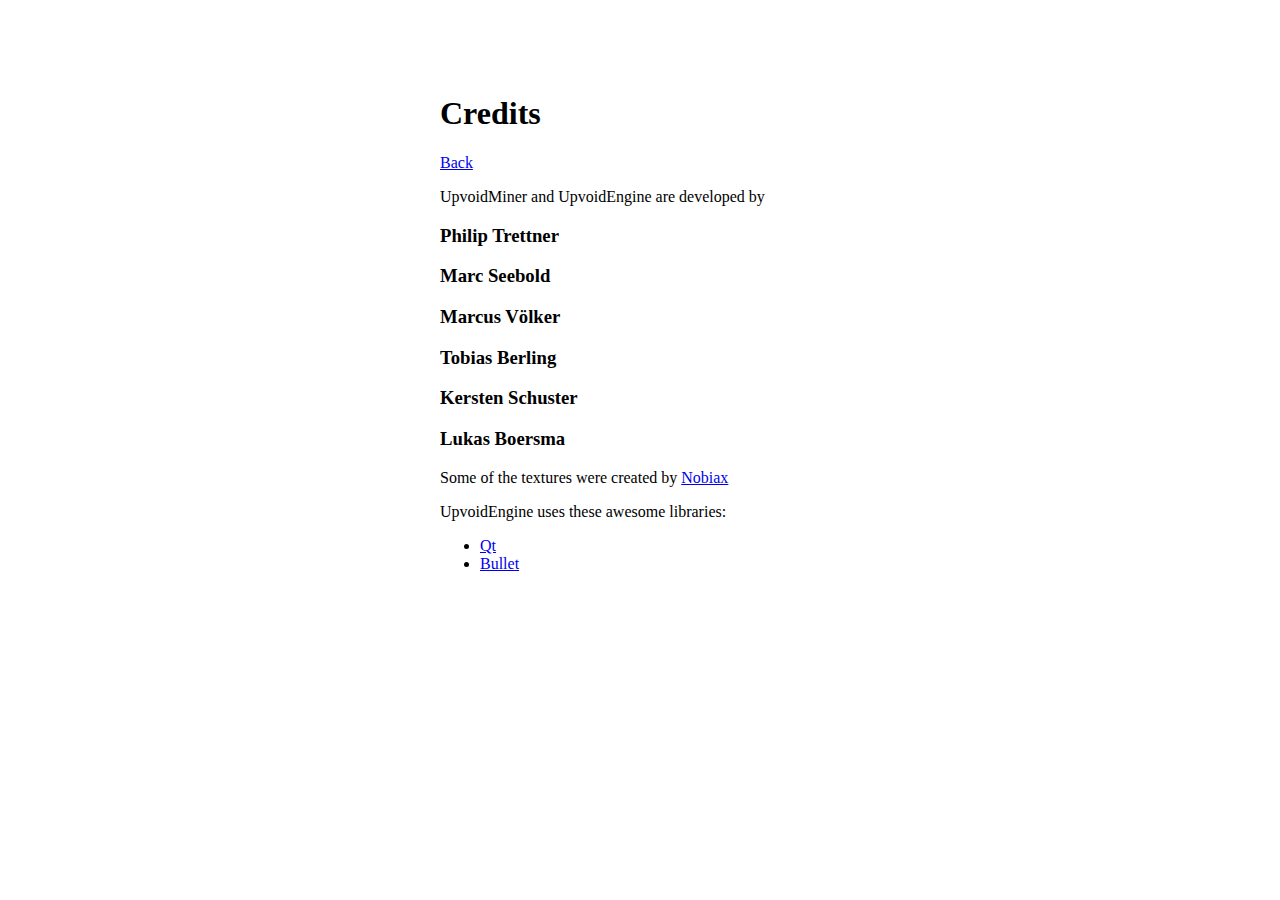
==== htdocs/Credits.html @ 0a4cf01a "Some changes and additions to credits page. - #112" ====
﻿<!DOCTYPE html>

<html>
<head>
    <meta http-equiv="Content-Type" content="text/html; charset=utf-8">
    <link rel="stylesheet" href="/Mods/Upvoid/Web.Tools.Common/1.0.0/css/bootstrap.min.css">
    <link rel="stylesheet" href="/Mods/Upvoid/Web.Tools.Common/1.0.0/css/font-awesome.css">
    <title>Credits</title>
</head>
<body style="background: transparent; padding: 1em;">
    <div class="panel panel-default" style="width: 75%; max-width: 400px; margin: 50px auto 0px auto;">
        <div class="panel-body text-center" style="max-height:500px; overflow-y: auto;">
            <h1>Credits</h1>
            <p><a class="btn btn-primary" href="MainMenu.html">Back</a></p>
<p>UpvoidMiner and UpvoidEngine are developed by</p>
            <h3>Philip Trettner</h3>
            <h3>Marc Seebold</h3>
            <h3>Marcus Völker</h3>
            <h3>Tobias Berling</h3>
            <h3>Kersten Schuster</h3>
            <h3>Lukas Boersma</h3>
            <div style="text-align: left;">
                <p>Some of the textures were created by <a href="javascript:clickUrl('http://nobiax.deviantart.com/')"><i class="fa fa-external-link"></i> Nobiax</a></p>
                <p>UpvoidEngine uses these awesome libraries:</p>
                <ul>
                    <li><a href="javascript:clickUrl('http://qt-project.org/')"><i class="fa fa-external-link"></i> Qt</a></li>
                    <li><a href="javascript:clickUrl('http://bulletphysics.org/')"><i class="fa fa-external-link"></i> Bullet</a></li>
                    <li><a href="javascript:clickUrl('http://assimp.sourceforge.net/')"><i class="fa fa-external-link"></i> Assimp</a></li>
                    <li><a href="javascript:clickUrl('http://www.opengl.org/')"><i class="fa fa-external-link"></i> OpenGL</a></li>
                    <li><a href="javascript:clickUrl('http://glew.sourceforge.net/')"><i class="fa fa-external-link"></i> GLEW</a></li>
                    <li><a href="javascript:clickUrl('http://www.glfw.org/')"><i class="fa fa-external-link"></i> GLFW</a></li>
                    <li><a href="javascript:clickUrl('http://www.graphics.rwth-aachen.de/')"><i class="fa fa-external-link"></i> ACGL</a></li>
                    <li><a href="javascript:clickUrl('http://glm.g-truc.net/')"><i class="fa fa-external-link"></i> GLM</a></li>
                    <li><a href="javascript:clickUrl('http://code.google.com/p/googletest/')"><i class="fa fa-external-link"></i> Google Test</a></li>
                    <li><a href="javascript:clickUrl('http://code.google.com/p/asmjit/')"><i class="fa fa-external-link"></i> asmjit</a></li>
                    <li><a href="javascript:clickUrl('http://eigen.tuxfamily.org/')"><i class="fa fa-external-link"></i> Eigen</a></li>
                    <li><a href="javascript:clickUrl('http://www.mono-project.com/')"><i class="fa fa-external-link"></i> Mono</a></li>
                    <li><a href="javascript:clickUrl('http://www.vorbis.com/')"><i class="fa fa-external-link"></i> Ogg Vorbis</a></li>
                    <li><a href="javascript:clickUrl('http://openal-soft.sourceforge.net/')"><i class="fa fa-external-link"></i> OpenAL Soft</a></li>
                    <li><a href="javascript:clickUrl('http://code.google.com/p/snappy/')"><i class="fa fa-external-link"></i> Snappy</a></li>
                    <li><a href="javascript:clickUrl('http://tclap.sourceforge.net/')"><i class="fa fa-external-link"></i> TCLAP</a></li>
                    <li><a href="javascript:clickUrl('http://github.com/vinipsmaker/tufao')"><i class="fa fa-external-link"></i> Tufão</a></li>
                    <li><a href="javascript:clickUrl('http://www.cs.cmu.edu/afs/cs/Web/People/garland/quadrics/qslim10.html')"><i class="fa fa-external-link"></i> QSlim 1.0</a></li>
                    <li><a href="javascript:clickUrl('http://www.zlib.net/')"><i class="fa fa-external-link"></i> zlib</a></li>
                </ul>
            </div>
            <p><a class="btn btn-primary" href="MainMenu.html">Back</a></p>
        </div>
    </div>

    <script src="/Mods/Upvoid/Web.Tools.Common/1.0.0/js/jquery-2.0.3.min.js"></script>
    <script>
        function clickUrl(url) {
            $.get("/Mods/Upvoid/UpvoidMiner/0.0.1/OpenSiteInBrowser?url="+url);
        }
    </script>

</body>
</html>
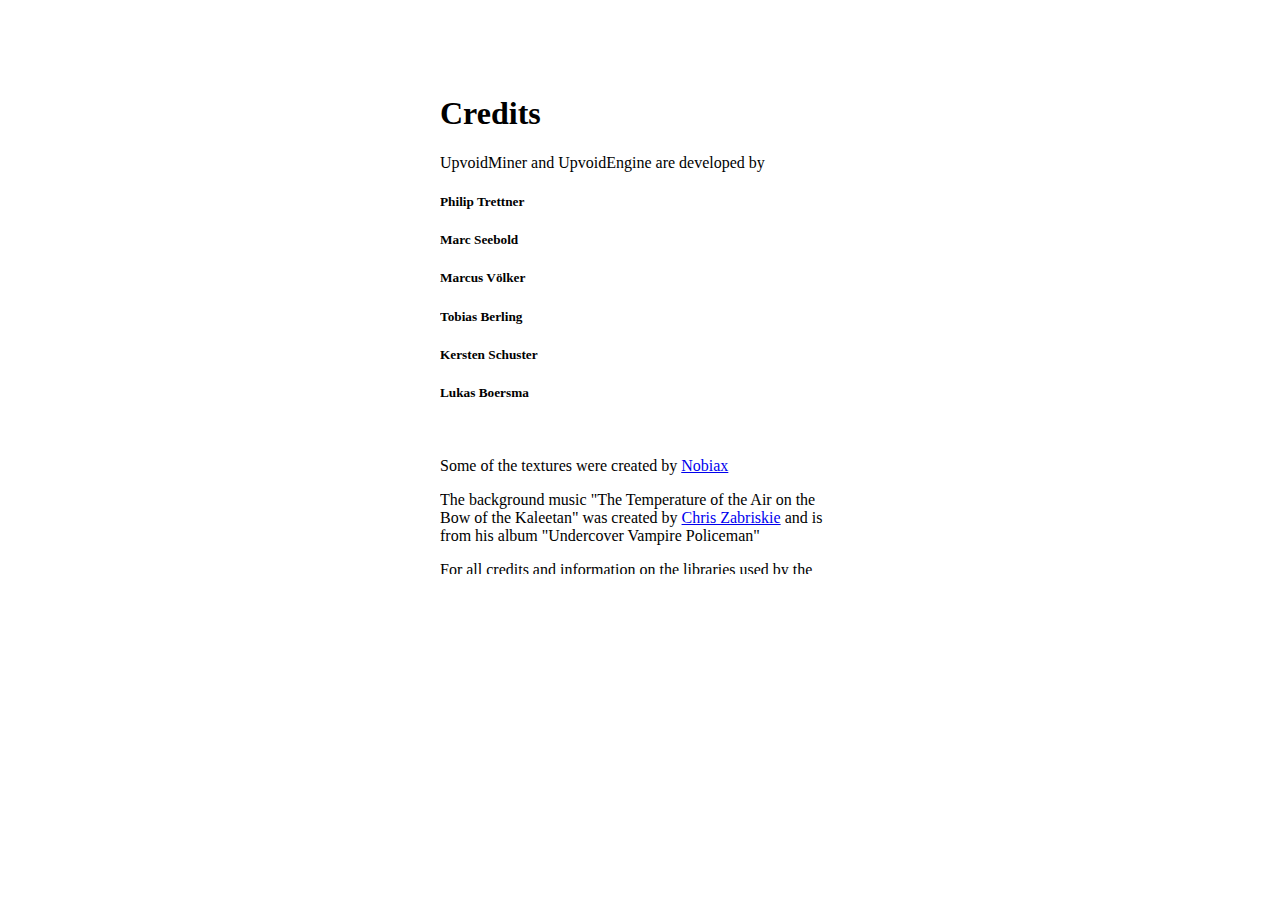
==== commit 734a49fa: "Refactored Credits.html; removed library list and referred to credits file." ====
--- a/htdocs/Credits.html
+++ b/htdocs/Credits.html
@@ -9,40 +9,22 @@
 </head>
 <body style="background: transparent; padding: 1em;">
     <div class="panel panel-default" style="width: 75%; max-width: 400px; margin: 50px auto 0px auto;">
-        <div class="panel-body text-center" style="max-height:500px; overflow-y: auto;">
+        <div class="panel-body text-center InputConsumer" style="max-height:500px; overflow-y: auto;">
             <h1>Credits</h1>
-            <p><a class="btn btn-primary" href="MainMenu.html">Back</a></p>
 <p>UpvoidMiner and UpvoidEngine are developed by</p>
-            <h3>Philip Trettner</h3>
-            <h3>Marc Seebold</h3>
-            <h3>Marcus Völker</h3>
-            <h3>Tobias Berling</h3>
-            <h3>Kersten Schuster</h3>
-            <h3>Lukas Boersma</h3>
+            <h5>Philip Trettner</h5>
+            <h5>Marc Seebold</h5>
+            <h5>Marcus Völker</h5>
+            <h5>Tobias Berling</h5>
+            <h5>Kersten Schuster</h5>
+            <h5>Lukas Boersma</h5>
+            <br/>
             <div style="text-align: left;">
                 <p>Some of the textures were created by <a href="javascript:clickUrl('http://nobiax.deviantart.com/')"><i class="fa fa-external-link"></i> Nobiax</a></p>
-                <p>UpvoidEngine uses these awesome libraries:</p>
-                <ul>
-                    <li><a href="javascript:clickUrl('http://qt-project.org/')"><i class="fa fa-external-link"></i> Qt</a></li>
-                    <li><a href="javascript:clickUrl('http://bulletphysics.org/')"><i class="fa fa-external-link"></i> Bullet</a></li>
-                    <li><a href="javascript:clickUrl('http://assimp.sourceforge.net/')"><i class="fa fa-external-link"></i> Assimp</a></li>
-                    <li><a href="javascript:clickUrl('http://www.opengl.org/')"><i class="fa fa-external-link"></i> OpenGL</a></li>
-                    <li><a href="javascript:clickUrl('http://glew.sourceforge.net/')"><i class="fa fa-external-link"></i> GLEW</a></li>
-                    <li><a href="javascript:clickUrl('http://www.glfw.org/')"><i class="fa fa-external-link"></i> GLFW</a></li>
-                    <li><a href="javascript:clickUrl('http://www.graphics.rwth-aachen.de/')"><i class="fa fa-external-link"></i> ACGL</a></li>
-                    <li><a href="javascript:clickUrl('http://glm.g-truc.net/')"><i class="fa fa-external-link"></i> GLM</a></li>
-                    <li><a href="javascript:clickUrl('http://code.google.com/p/googletest/')"><i class="fa fa-external-link"></i> Google Test</a></li>
-                    <li><a href="javascript:clickUrl('http://code.google.com/p/asmjit/')"><i class="fa fa-external-link"></i> asmjit</a></li>
-                    <li><a href="javascript:clickUrl('http://eigen.tuxfamily.org/')"><i class="fa fa-external-link"></i> Eigen</a></li>
-                    <li><a href="javascript:clickUrl('http://www.mono-project.com/')"><i class="fa fa-external-link"></i> Mono</a></li>
-                    <li><a href="javascript:clickUrl('http://www.vorbis.com/')"><i class="fa fa-external-link"></i> Ogg Vorbis</a></li>
-                    <li><a href="javascript:clickUrl('http://openal-soft.sourceforge.net/')"><i class="fa fa-external-link"></i> OpenAL Soft</a></li>
-                    <li><a href="javascript:clickUrl('http://code.google.com/p/snappy/')"><i class="fa fa-external-link"></i> Snappy</a></li>
-                    <li><a href="javascript:clickUrl('http://tclap.sourceforge.net/')"><i class="fa fa-external-link"></i> TCLAP</a></li>
-                    <li><a href="javascript:clickUrl('http://github.com/vinipsmaker/tufao')"><i class="fa fa-external-link"></i> Tufão</a></li>
-                    <li><a href="javascript:clickUrl('http://www.cs.cmu.edu/afs/cs/Web/People/garland/quadrics/qslim10.html')"><i class="fa fa-external-link"></i> QSlim 1.0</a></li>
-                    <li><a href="javascript:clickUrl('http://www.zlib.net/')"><i class="fa fa-external-link"></i> zlib</a></li>
-                </ul>
+                <p>The background music "The Temperature of the Air on the Bow of the Kaleetan" was created by 
+                <a href="javascript:clickUrl('http://chriszabriskie.com/')"><i class="fa fa-external-link"></i> Chris Zabriskie</a> 
+                and is from his album "Undercover Vampire Policeman"</p>
+                <p>For all credits and information on the libraries used by the engine, please have a look at </i> CREDITS.txt</a></p>
             </div>
             <p><a class="btn btn-primary" href="MainMenu.html">Back</a></p>
         </div>
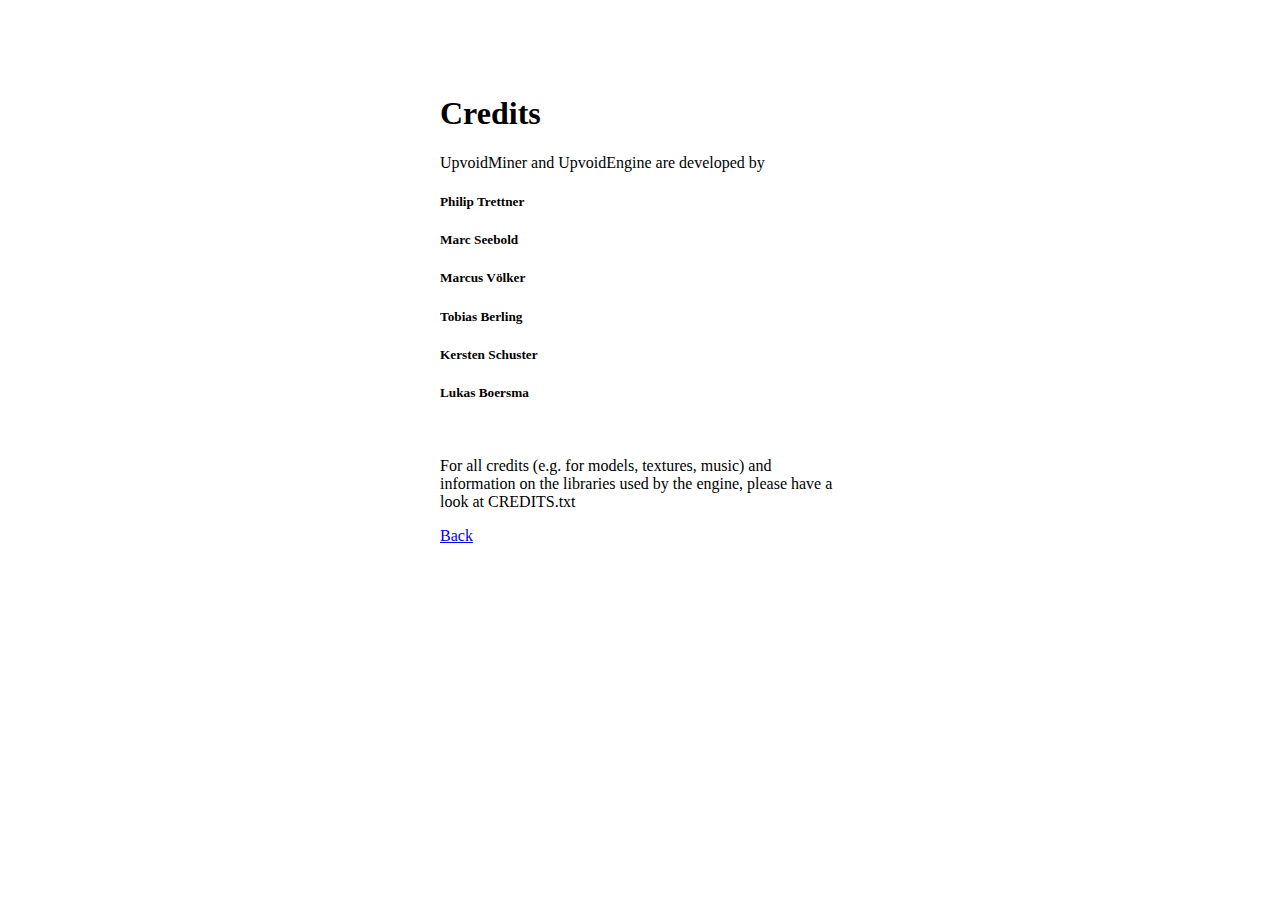
==== commit 1af74474: "More music for the miner. 8 pieces are now in music queue." ====
--- a/htdocs/Credits.html
+++ b/htdocs/Credits.html
@@ -20,11 +20,7 @@
             <h5>Lukas Boersma</h5>
             <br/>
             <div style="text-align: left;">
-                <p>Some of the textures were created by <a href="javascript:clickUrl('http://nobiax.deviantart.com/')"><i class="fa fa-external-link"></i> Nobiax</a></p>
-                <p>The background music "The Temperature of the Air on the Bow of the Kaleetan" was created by 
-                <a href="javascript:clickUrl('http://chriszabriskie.com/')"><i class="fa fa-external-link"></i> Chris Zabriskie</a> 
-                and is from his album "Undercover Vampire Policeman"</p>
-                <p>For all credits and information on the libraries used by the engine, please have a look at </i> CREDITS.txt</a></p>
+                <p>For all credits (e.g. for models, textures, music) and information on the libraries used by the engine, please have a look at CREDITS.txt</a></p>
             </div>
             <p><a class="btn btn-primary" href="MainMenu.html">Back</a></p>
         </div>
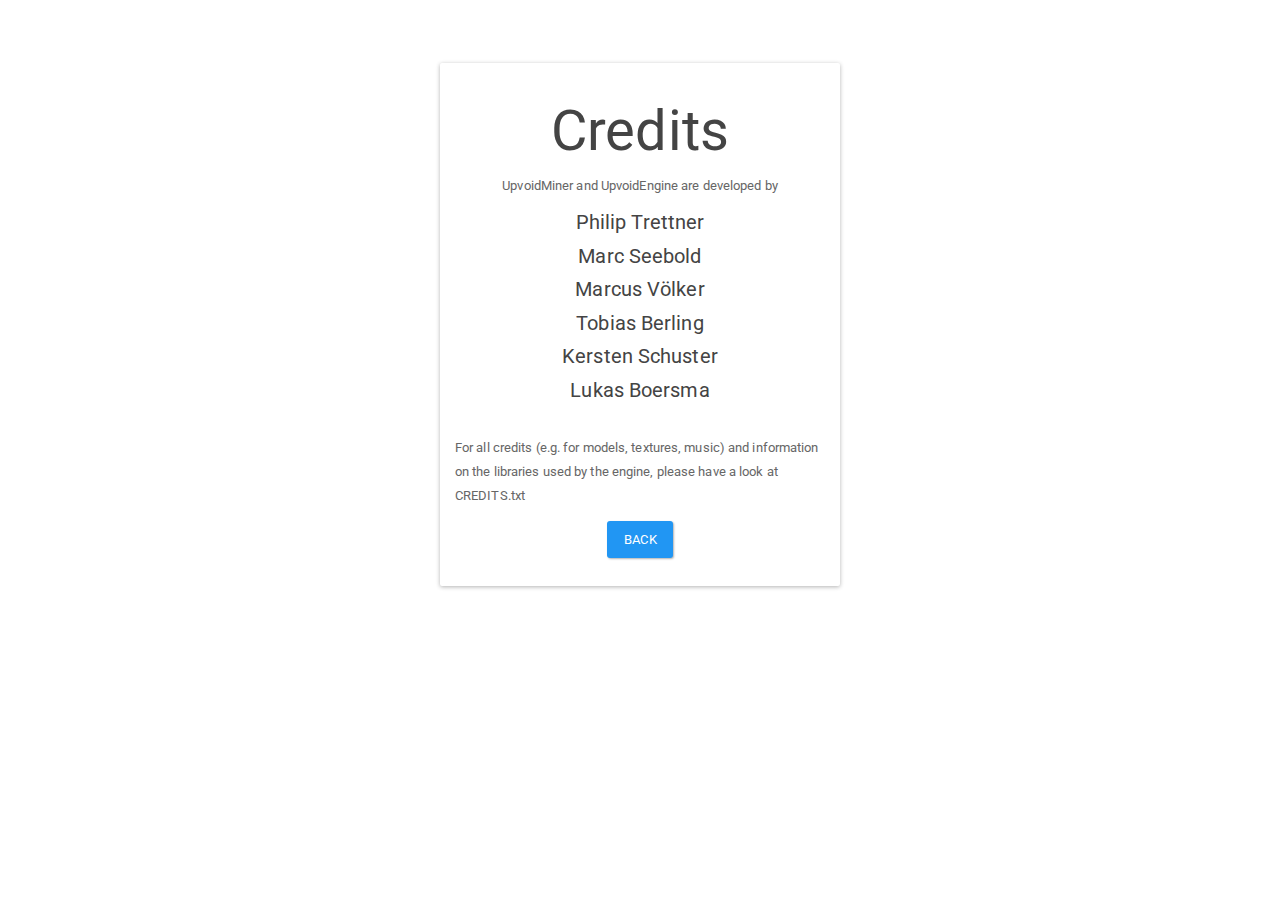
==== commit c50a01f3: "Added paper bootswatch and proper scrollbars for menus" ====
--- a/htdocs/Credits.html
+++ b/htdocs/Credits.html
@@ -3,13 +3,13 @@
 <html>
 <head>
     <meta http-equiv="Content-Type" content="text/html; charset=utf-8">
-    <link rel="stylesheet" href="/Mods/Upvoid/Web.Tools.Common/1.0.0/css/bootstrap.min.css">
+    <link rel="stylesheet" href="paper.bootstrap.min.css">
     <link rel="stylesheet" href="/Mods/Upvoid/Web.Tools.Common/1.0.0/css/font-awesome.css">
     <title>Credits</title>
 </head>
 <body style="background: transparent; padding: 1em;">
-    <div class="panel panel-default" style="width: 75%; max-width: 400px; margin: 50px auto 0px auto;">
-        <div class="panel-body text-center InputConsumer" style="max-height:500px; overflow-y: auto;">
+    <div id="menu" class="panel panel-default" style="width: 75%; max-width: 400px; margin: 50px auto 0px auto; overflow-y: auto;">
+        <div class="panel-body text-center InputConsumer">
             <h1>Credits</h1>
 <p>UpvoidMiner and UpvoidEngine are developed by</p>
             <h5>Philip Trettner</h5>
@@ -31,6 +31,15 @@
         function clickUrl(url) {
             $.get("/Mods/Upvoid/UpvoidMiner/0.0.1/OpenSiteInBrowser?url="+url);
         }
+
+      function menuResize() {
+        var menu = $('#menu');
+        var top = menu.offset().top;
+        var winheight = $(window).height();
+        menu.css("max-height", (winheight - top - 32) + "px");
+      }
+      $(function() { menuResize(); });
+      $(window).resize(function() { menuResize(); });
     </script>
 
 </body>
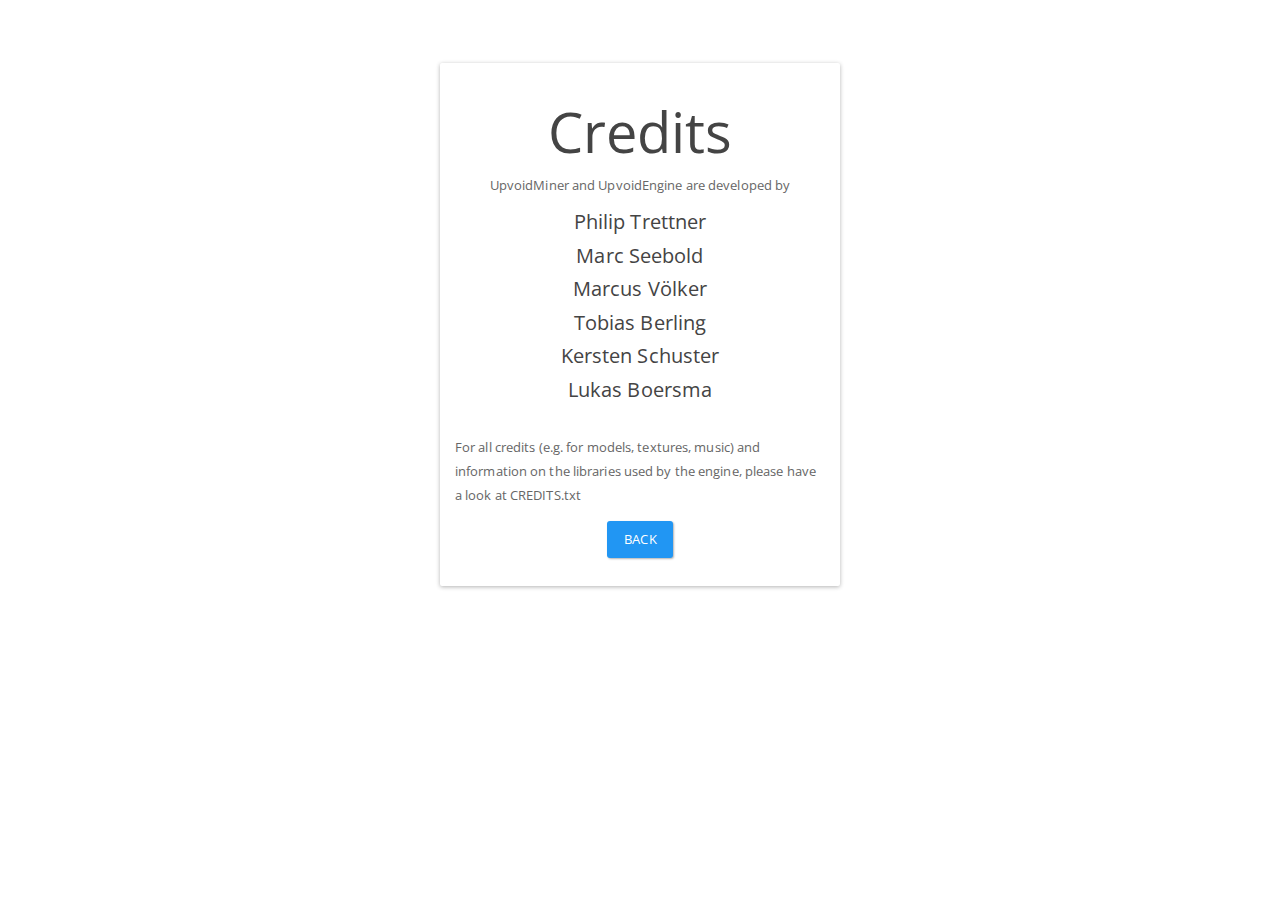
==== commit 06350e41: "Fixed a small syntax error in Credits.html" ====
--- a/htdocs/Credits.html
+++ b/htdocs/Credits.html
@@ -20,7 +20,7 @@
             <h5>Lukas Boersma</h5>
             <br/>
             <div style="text-align: left;">
-                <p>For all credits (e.g. for models, textures, music) and information on the libraries used by the engine, please have a look at CREDITS.txt</a></p>
+                <p>For all credits (e.g. for models, textures, music) and information on the libraries used by the engine, please have a look at CREDITS.txt</p>
             </div>
             <p><a class="btn btn-primary" href="MainMenu.html">Back</a></p>
         </div>
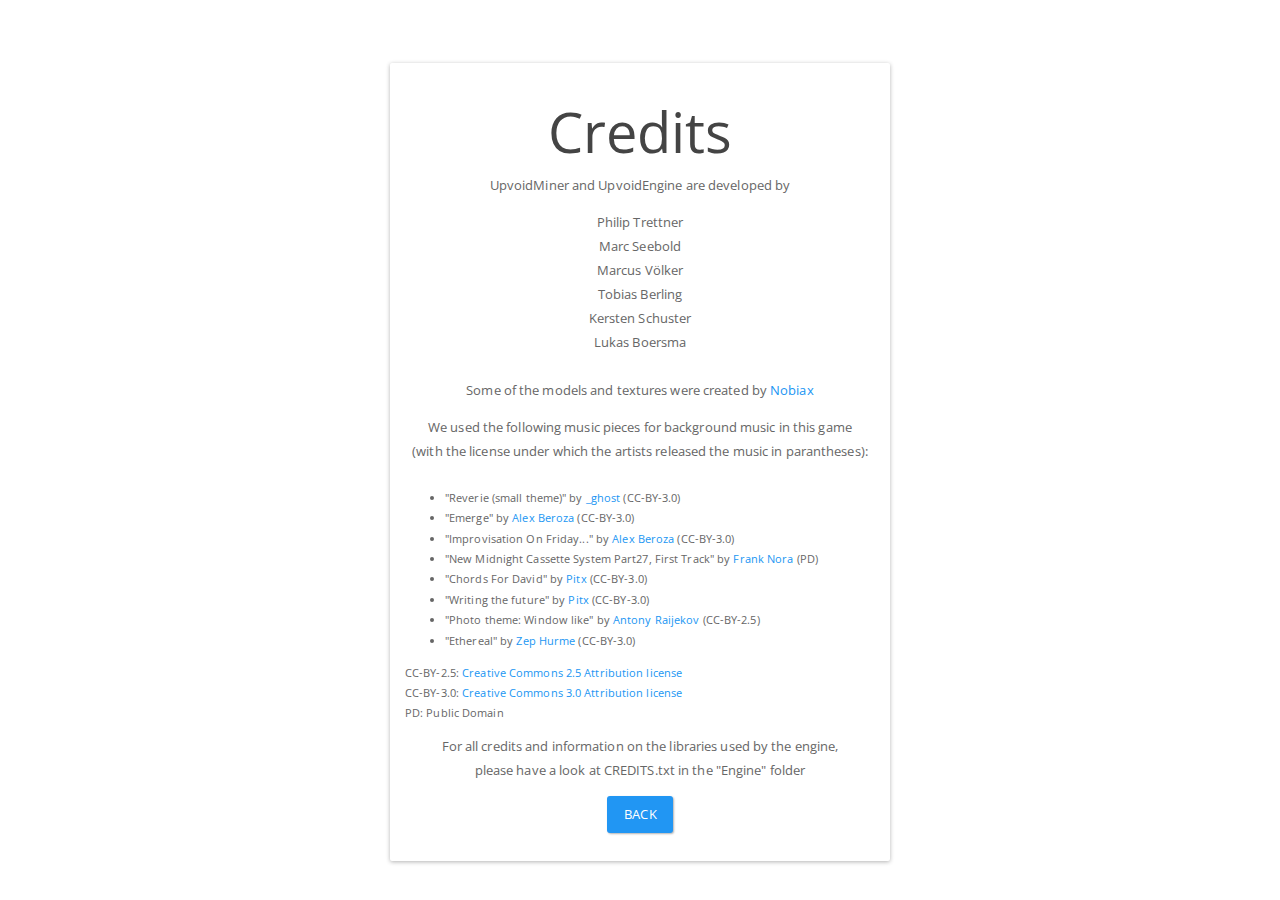
==== commit e4cc3afa: "Merge branch 'develop' of ssh://github.com/Upvoid/UpvoidMiner into develop" ====
--- a/htdocs/Credits.html
+++ b/htdocs/Credits.html
@@ -8,20 +8,42 @@
     <title>Credits</title>
 </head>
 <body style="background: transparent; padding: 1em;">
-    <div id="menu" class="panel panel-default" style="width: 75%; max-width: 400px; margin: 50px auto 0px auto; overflow-y: auto;">
+    <div id="menu" class="panel panel-default" style="width: 75%; max-width: 500px; margin: 50px auto 0px auto; overflow-y: auto;">
         <div class="panel-body text-center InputConsumer">
             <h1>Credits</h1>
 <p>UpvoidMiner and UpvoidEngine are developed by</p>
-            <h5>Philip Trettner</h5>
-            <h5>Marc Seebold</h5>
-            <h5>Marcus Völker</h5>
-            <h5>Tobias Berling</h5>
-            <h5>Kersten Schuster</h5>
-            <h5>Lukas Boersma</h5>
+            Philip Trettner<br/>
+            Marc Seebold<br/>
+            Marcus Völker<br/>
+            Tobias Berling<br/>
+            Kersten Schuster<br/>
+            Lukas Boersma
+            <br/></br>
+            
+            <p>Some of the models and textures were created by <a href="javascript:clickUrl('http://nobiax.deviantart.com/')"><i class="fa fa-external-link"></i>Nobiax</a></p>
+            
+            We used the following music pieces for background music in this game <br/>
+            (with the license under which the artists released the music in parantheses):
+            <br/><br/>
+            <ul style="text-align:left; font-size:85%;">
+               <li>"Reverie (small theme)" by <a href="javascript:clickUrl('http://dig.ccmixter.org/people/_ghost')"><i class="fa fa-external-link"></i>_ghost</a> (CC-BY-3.0)</li>
+               <li>"Emerge" by <a href="javascript:clickUrl('http://dig.ccmixter.org/people/AlexBeroza')"><i class="fa fa-external-link"></i>Alex Beroza</a> (CC-BY-3.0)</li>
+               <li>"Improvisation On Friday..." by <a href="javascript:clickUrl('http://dig.ccmixter.org/people/AlexBeroza')"><i class="fa fa-external-link"></i>Alex Beroza</a> (CC-BY-3.0)</li>
+               <li>"New Midnight Cassette System Part27, First Track" by <a href="javascript:clickUrl('http://mcs.franknora.com/')"><i class="fa fa-external-link"></i>Frank Nora</a> (PD)</li>
+               <li>"Chords For David" by <a href="javascript:clickUrl('http://dig.ccmixter.org/people/Pitx')"><i class="fa fa-external-link"></i>Pitx</a> (CC-BY-3.0)</li>
+               <li>"Writing the future" by <a href="javascript:clickUrl('http://dig.ccmixter.org/people/Pitx')"><i class="fa fa-external-link"></i>Pitx</a> (CC-BY-3.0)</li>
+               <li>"Photo theme: Window like" by <a href="javascript:clickUrl('http://dig.ccmixter.org/people/zeos')"><i class="fa fa-external-link"></i>Antony Raijekov</a> (CC-BY-2.5)</li>
+               <li>"Ethereal" by <a href="javascript:clickUrl('http://dig.ccmixter.org/people/zep_hurme')"><i class="fa fa-external-link"></i>Zep Hurme</a> (CC-BY-3.0)</li>
+            </ul>
+            <p style="text-align:left; font-size:85%;">
+            CC-BY-2.5: <a href="javascript:clickUrl('http://creativecommons.org/licenses/by/2.5/')"><i class="fa fa-external-link"></i>Creative Commons 2.5 Attribution license</a>
             <br/>
-            <div style="text-align: left;">
-                <p>For all credits (e.g. for models, textures, music) and information on the libraries used by the engine, please have a look at CREDITS.txt</p>
-            </div>
+            CC-BY-3.0: <a href="javascript:clickUrl('http://creativecommons.org/licenses/by/3.0/')"><i class="fa fa-external-link"></i>Creative Commons 3.0 Attribution license</a>
+            <br/>
+            PD: Public Domain
+            </p>
+                <p>For all credits and information on the libraries used by the engine,<br/>
+                please have a look at CREDITS.txt in the "Engine" folder</p>
             <p><a class="btn btn-primary" href="MainMenu.html">Back</a></p>
         </div>
     </div>
